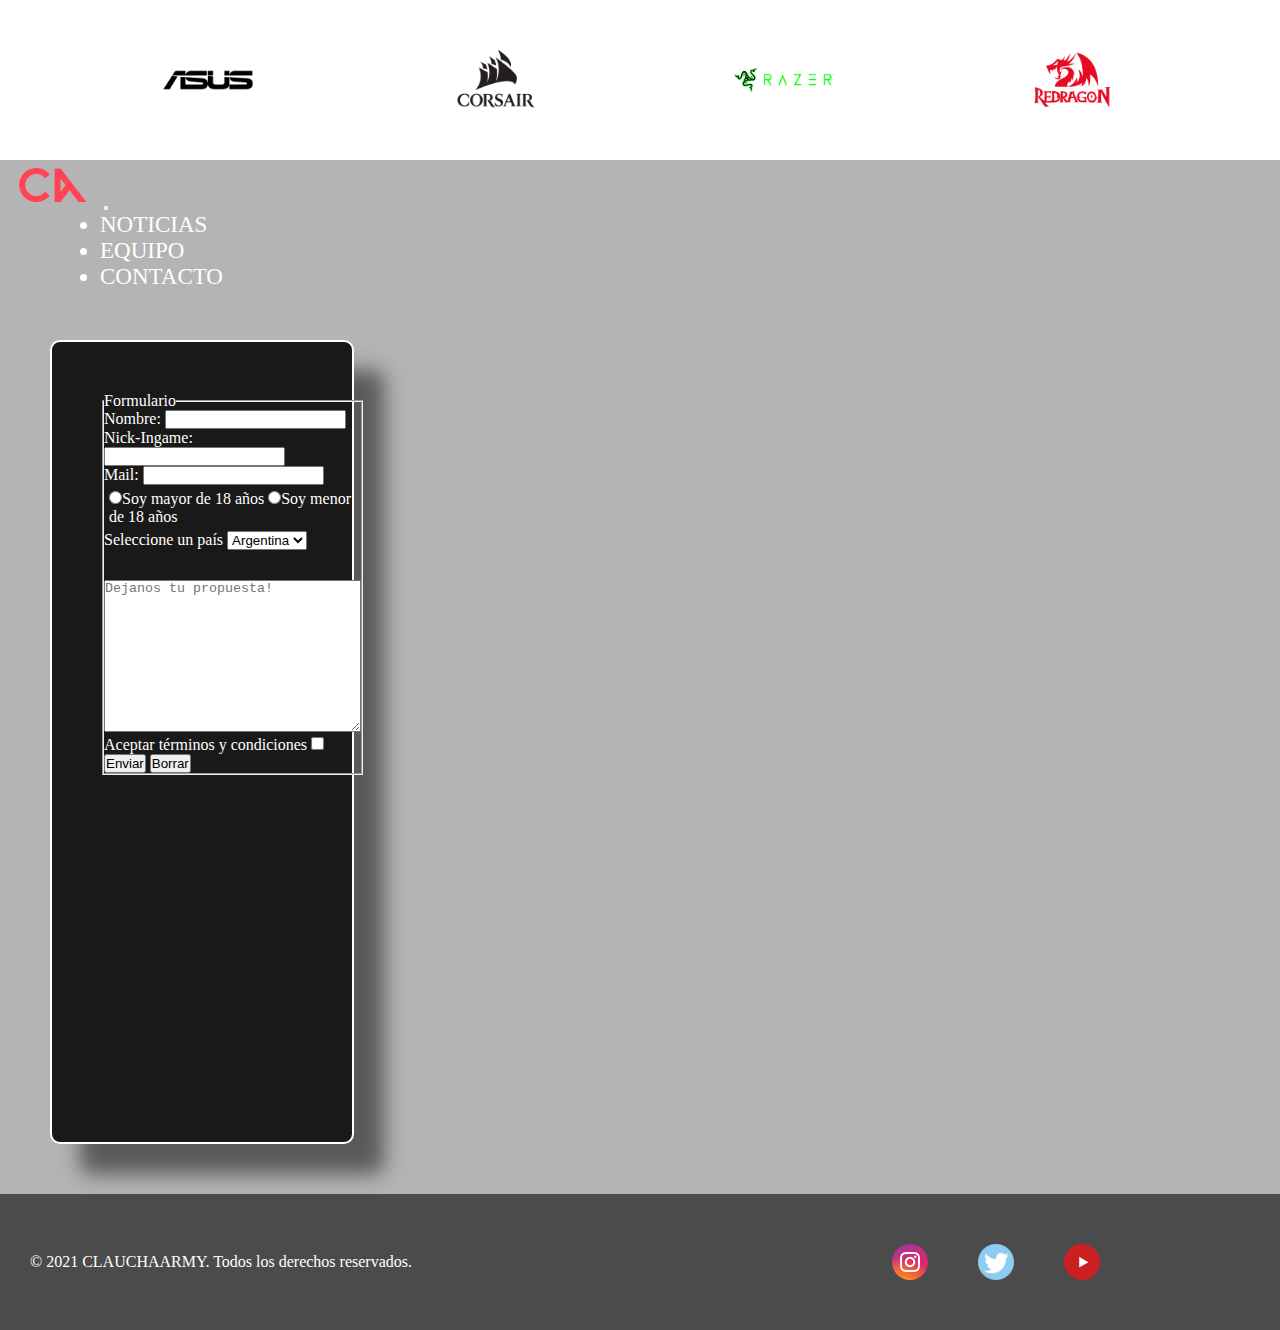
==== html/contacto.html @ e2df1a7e "se agrega form a contactos html. nuevo stylo a equipo" ====
<!doctype html>
<html lang="en">

<head>
    <meta charset="utf-8">
    <meta name="viewport" content="width=device-width, initial-scale=1">
    <link rel="stylesheet" href="https://cdnjs.cloudflare.com/ajax/libs/animate.css/4.1.1/animate.min.css">
    <link href="https://cdn.jsdelivr.net/npm/bootstrap@5.0.2/dist/css/bootstrap.min.css" rel="stylesheet"
        integrity="sha384-EVSTQN3/azprG1Anm3QDgpJLIm9Nao0Yz1ztcQTwFspd3yD65VohhpuuCOmLASjC" crossorigin="anonymous">
    <title>[C.A]</title>
    <link rel="shortcut icon" href="../icon/favicon.jpg" type="image/x-icon">
    <link rel="stylesheet" href="../css/style.css">
</head>

<body>

    <header class="headerIndex">
        <img class="imgIndex" src="../img/asus.png" alt="">
        <img class="imgIndex" src="../img/corsair.png" alt="">
        <img class="imgIndex" src="../img/razer.png" alt="">
        <img class="imgIndex" src="../img/redragon.png" alt="">
    </header>


    <nav class="navbar navbar-expand-lg navbar-dark bg-dark">
        <div class="container-fluid">
            <a class="navbar-brand" href="../index.html"><img src="../icon/logboton.png" alt=""></a>
            <button class="navbar-toggler" type="button" data-bs-toggle="collapse" data-bs-target="#navbarText"
                aria-controls="navbarText" aria-expanded="false" aria-label="Toggle navigation">
                <span class="navbar-toggler-icon"></span>
            </button>
            <div class="collapse navbar-collapse" id="navbarText">
                <ul class="navbar-nav me-auto mb-2 mb-lg-0">
                    <li class="nav-item">
                        <a class="nav-link" href="../html/noticias.html">Noticias</a>
                    </li>
                    <li class="nav-item">
                        <a class="nav-link" href="../html/equipo.html">Equipo</a>
                    </li>
                    <li class="nav-item">
                        <a class="nav-link" href="../html/contacto.html">Contacto</a>
                    </li>
                </ul>
            </div>
        </div>
    </nav>

    <div class="cajaFormulario">

        <form class="formulario" action="" method="" enctype="text/plain">

            <fieldset>

                <legend class="labelblanco">Formulario</legend>

                <div>

                    <label class="labelblanco" for="name">Nombre:</label>
                    <input type="text" id="nombre" name="name">


                </div>

                <div>

                    <label class="labelblanco" for="name">Nick-Ingame:</label>
                    <input id="nick-ingame" name="name">

                </div>

                <div class="formula">

                    <label class="labelblanco" for="email">Mail:</label>
                    <input type="email" id="email" name="email">

                </div>

                <div class="labelblanco checks">
                    <input type="radio" name="radio-igual" value="masculino">Soy mayor de 18 años
                    <input type="radio" name="radio-igual" value="femenino">Soy menor de 18 años
                </div>

                <div class="pais">
                    <label class="labelblanco" for="pais">Seleccione un país</label>
                    <select name="pais" id="selecciondepais">
                        <option value="ARG">Argentina</option>
                        <option value="URU">Uruguay</option>
                        <option value="CHI">Chile</option>
                        <option value="BRA">Brasil</option>
                    </select>
                </div>


                <textarea placeholder="Dejanos tu propuesta!" name="" id="" cols="30" rows="10"></textarea>


                <div class="labelblanco">
                    <label for="check1">Aceptar términos y condiciones</label>
                    <input id="check1" type="checkbox" name="Acepta" value="1">
                </div>

                <div>
                    <input type="submit" value="Enviar">
                    <input type="reset" value="Borrar">
                </div>

            </fieldset>




        </form>
    </div>














    <footer class="footerClass">
        <p class="derechos">© 2021 CLAUCHAARMY. Todos los derechos reservados.</p>
        <div class="redes">
            <img src="../icon/social_instagram.png" alt=""><img src="../icon/social_twitter.png" alt=""><img
                src="../icon/social_youtube.png" alt="">
        </div>

    </footer>





    <script src="https://cdn.jsdelivr.net/npm/@popperjs/core@2.9.2/dist/umd/popper.min.js"
        integrity="sha384-IQsoLXl5PILFhosVNubq5LC7Qb9DXgDA9i+tQ8Zj3iwWAwPtgFTxbJ8NT4GN1R8p"
        crossorigin="anonymous"></script>
    <script src="https://cdn.jsdelivr.net/npm/bootstrap@5.0.2/dist/js/bootstrap.min.js"
        integrity="sha384-cVKIPhGWiC2Al4u+LWgxfKTRIcfu0JTxR+EQDz/bgldoEyl4H0zUF0QKbrJ0EcQF"
        crossorigin="anonymous"></script>
---- css/style.css ----
* {
  margin: 0;
  padding: 0;
}

body {
  width: 100%;
  background-color: rgb(180, 180, 180)
}

/* header */

.headerIndex {
  background-color: #fff;
  display: flex;
  justify-content: space-evenly;
  align-items: center;
}

.imgIndex {
  margin: 30px;
  display: flex;
  width: 100px;
  height: auto;
}

/* navbar */

.logboton {
  margin-left: 50px;
  padding-top: -10px;
}

.nav-menu {
  display: -webkit-box;
  display: -ms-flexbox;
  display: flex;
  -webkit-box-pack: start;
      -ms-flex-pack: start;
          justify-content: flex-start;
  margin-right: 40px;
  list-style: none;
}

.nav-item {
  margin-left: 100px;
  text-transform: uppercase;
  color: #fff;
  font-size: 23px;
}

.nav-link {
  color: white;
  text-decoration: none;
}

.nav-link:hover {
  color: #fff;
  border-radius: 10px 5px;
  background-color: rgba(196, 83, 68, 0.733);
  -webkit-transition: all 0.5ms linear;
  transition: all 0.5ms linear;
}

/* main */

.logoIndex {
  min-width: 50%;
  min-height: 50%;
  margin-right: 20rem;
}

.index1 {
  width: 100px;
  margin: 30px;
  height: auto;
  opacity: 0.5;
}

.index1:hover {
  opacity: 1;
}

.index2 {
  width: auto;
  margin: 30px;
  height: auto;
  opacity: 0.5;
}

.index2:hover {
  opacity: 1;
}

/* tabla */

.tablaIndex {
  margin: 30px;
  width: auto;
  margin-top: 50px;
}

/* video */

#videoIndex {
  margin-top: 100px;
  margin-bottom: 100px;
  width: 100%;
  height: auto;
  border-radius: 10px;
  box-shadow: 1px 10px 25px rgba(0,0,0,0.9);
  z-index: 100;
}

.linkVideo {
  font-family: fantasy;
  z-index: 200;
}

.linkVideo a {
  color: rgba(0,0,0,0.5);
  text-decoration: none;
}

.linkVideo a:hover {
  transition: 0.6s;
  color: #fff;
}

.linkVideo a h3 {
  font-size: 180px;
  margin: 30px;
  margin-top: 300px;
}

/* subnoticias */

.subNoticia {
  font-family: fantasy;
  font-size: 120px;
  color: #fff;
}

.subnoti img {
  padding-bottom: 100px;
  width: 300px;
  height: auto;
  margin-left: 210px;
}

/* footer */

.footerClass {
  position: relative;
  background-color: #4b4b4b;
  display: flex;
  justify-content: space-between;
  align-items: center;
  padding: 30px;
}

.redes {
  display: -webkit-box;
  display: -ms-flexbox;
  display: flex;
  -webkit-box-align: center;
      -ms-flex-align: center;
          align-items: center;
  -webkit-box-pack: center;
      -ms-flex-pack: center;
          justify-content: center;
  padding: 20px;
  padding-right: 100px;
  color: white;
}

.redes img {
  padding-right: 50px;
}

.derechos {
  color: white;
  font-family: fantasy;
}

.carrucel {
  margin-left: 300px;
  width: 1300px;
  height: 200px;
  margin-top: 80px;
  margin-bottom: 80px;
}

#carouselExampleFade {
  border-radius: 5px;
}

.conteiner {
  display: grid;
  grid-template-columns: repeat(3, 1fr);
  grid-template-rows: repeat(5, auto);
  gap: 10px;
}

.conteiner .carrucel {
  grid-column: 1 / -1;
  grid-row: 1 / 2;
}

.conteiner .index1 {
  grid-column: 1 / 2;
  grid-row: 2 / 2;
}

.conteiner .index2 {
  grid-column: 2 / 2;
  grid-row: 2 / 3;
}

.conteiner .tablaIndex {
  grid-column: 3 / 4;
  grid-row: 3 / 2;
}

.conteiner .cajaVideo {
  grid-column: -4 / -1;
  grid-row: 3 / 3;
}

.conteiner .linkVideo {
  grid-column: -4 / -1;
  grid-row: 3 / 3;
}

.conteiner .subNoticia {
  grid-column: 2 / 3;
  grid-row: 4 / 4;
}

.conteiner .subnoti {
  grid-column: 1 / 4;
  grid-row: 5 / 6;
}

.conteinerVideos {
  display: grid;
  grid-template-columns: repeat(3, 0.5fr);
  grid-template-rows: repeat(2, auto);
  gap: 10px;
}

.conteinerVideos .video1 {
  grid-column: 1 / 2;
  grid-row: 1 / 2;
}

.conteinerVideos .video2 {
  grid-column: 2 / 3;
  grid-row: 1 / 2;
}

.conteinerVideos .video3 {
  -ms-grid-column: 3;
  -ms-grid-column-span: 1;
  grid-column: 3 / 4;
  -ms-grid-row: 1;
  -ms-grid-row-span: 1;
  grid-row: 1 / 2;
}

.conteinerVideos .video4 {
  -ms-grid-column: 2;
  -ms-grid-column-span: -1;
  grid-column: 2 / 1;
  -ms-grid-row: 2;
  grid-row: 2 / 2;
}

.conteinerVideos .video5 {
  -ms-grid-column: 2;
  grid-column: 2 / 2;
  -ms-grid-row: 2;
  -ms-grid-row-span: 1;
  grid-row: 2 / 3;
}

.conteinerVideos .video6 {
  -ms-grid-column: 3;
  -ms-grid-column-span: 1;
  grid-column: 3 / 4;
  -ms-grid-row: 2;
  -ms-grid-row-span: 1;
  grid-row: 2 / 3;
}

#titulovid {
  margin: 30px;
}

.videohtml {
  margin: 30px;
  margin-bottom: 100px;
}

/* html equipo */

.box-equipo {
  margin-top: 100px;
  height: auto;
}

.box-equipo .imgEquipo {
  margin: 120px;
  border: 4px solid #fff;
  border-radius: 10px;

}

.imgEquipo{
    margin: 25px;
    opacity: 0.8;
    border: 10px solid #eee;
    -webkit-transition: all 0.5s ease;
    -moz-transition: all 0.5s ease;
    -o-transition: all 0.5s ease;
    -webkit-box-reflect: below 0px -webkit-gradient(linear, left top, left bottom, from(transparent), color-stop(.7, transparent), to(rgba(0,0,0,0.1)));
}
 
.imgEquipo:hover {
  opacity: 1;
  -webkit-box-reflect: below 0px -webkit-gradient(linear, left top, left bottom, from(transparent), color-stop(.7, transparent), to(rgba(0,0,0,0.4)));
  -webkit-box-shadow: 0px 0px 20px rgba(255,255,255,0.8);
  -moz-box-shadow: 0px 0px 20px rgba(255,255,255,0.8);
  box-shadow: 0px 0px 20px rgba(255,255,255,0.8);
}





/* html noticias */
.contNoticias {
  background-image: url(../img-noticias/backg-noticias.jpg);
}

.noticiasNew {
  display: flex;
  flex-direction: column;
  align-items: flex-start;
  margin: 120px 0px 150px 50px;

}

.noticiasNew img {
  border-radius: 10px;
}

.noticiasNew a {
  color: #fff;
  text-decoration: none;
}

.noticiasNew p {
  margin-bottom: 120px;
}

/* html contacto */

.cajaFormulario {
  background-color: rgb(26, 25, 25);
  margin: 50px;
  width: 300px;
  height: 800px;
  border: 2px solid white;
  box-shadow: 30px 30px 20px rgba(0,0,0,0.5);
  border-radius: 10px;

}

.formulario {
  margin: 50px;
}

.labelblanco {
    color: white;
}

.checks {
  margin: 5px; 
}

.pais {
  margin-bottom: 30px;
}
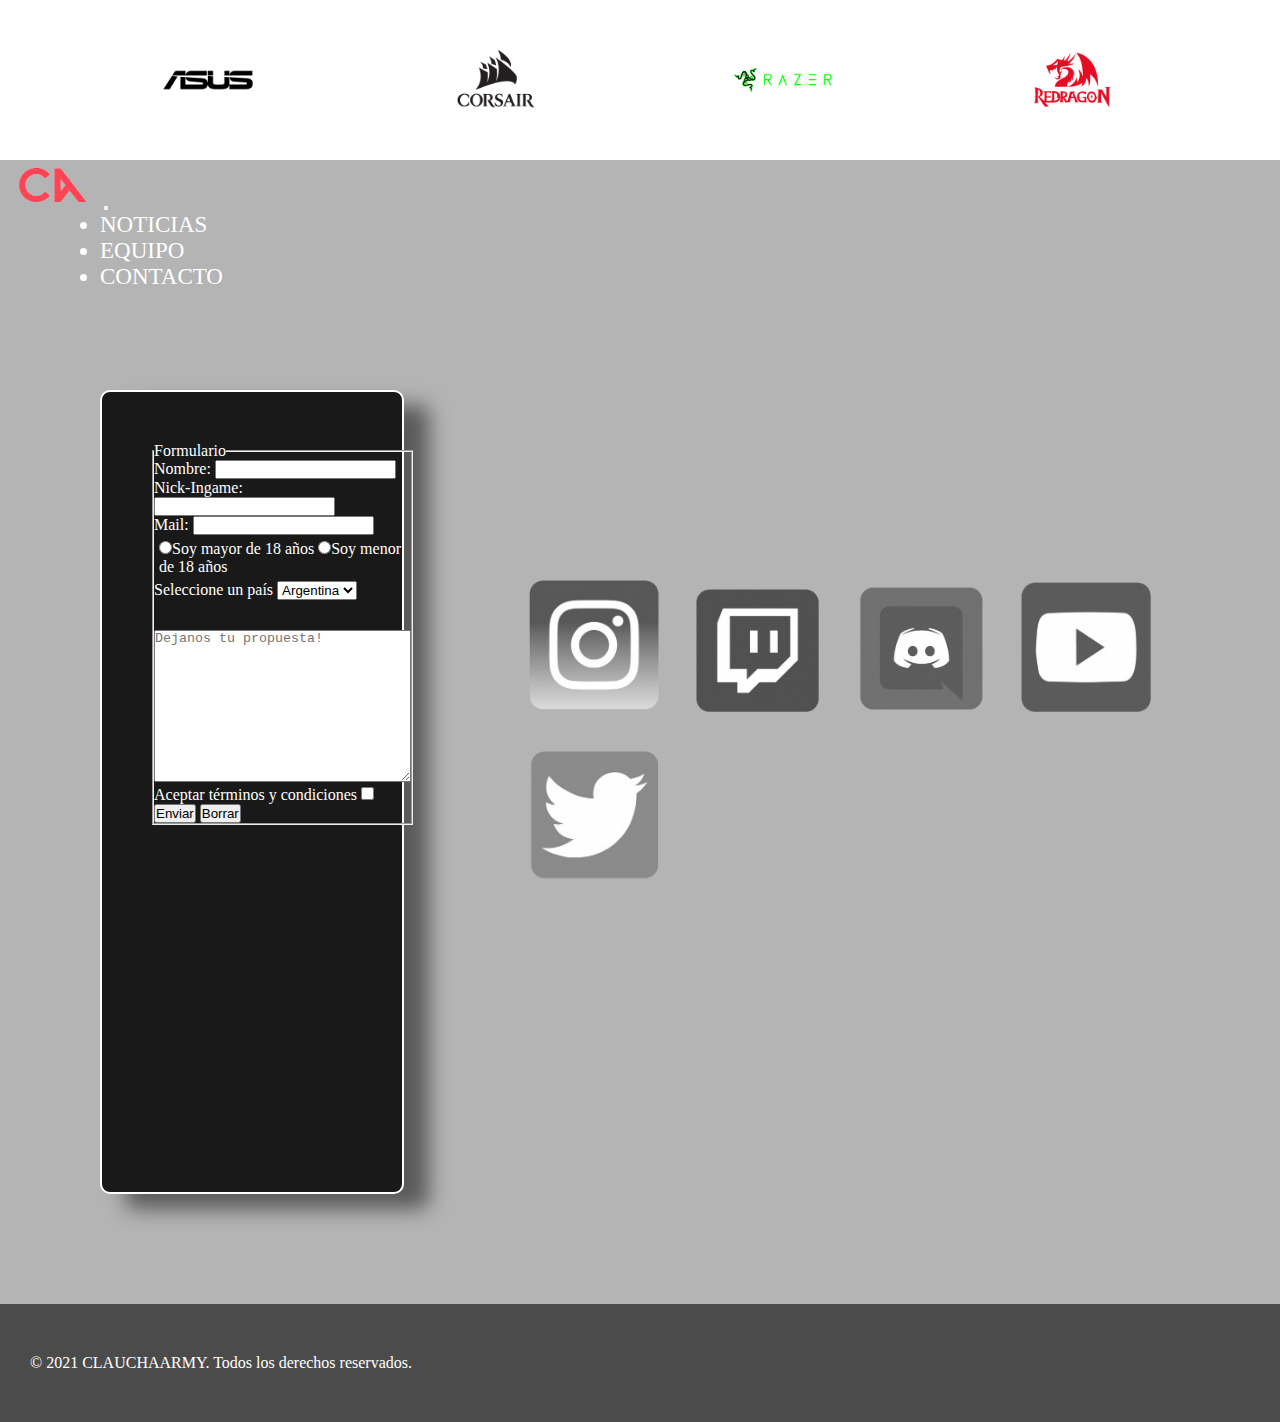
==== commit d55521f4: "se agrega img contacto y html contacto nuevo" ====
--- a/html/contacto.html
+++ b/html/contacto.html
@@ -45,74 +45,85 @@
         </div>
     </nav>
 
-    <div class="cajaFormulario">
+    <div class="contenedorGrid">
 
-        <form class="formulario" action="" method="" enctype="text/plain">
+        <div class="cajaFormulario">
 
-            <fieldset>
+            <form class="formulario" action="" method="" enctype="text/plain">
 
-                <legend class="labelblanco">Formulario</legend>
+                <fieldset>
 
-                <div>
+                    <legend class="labelblanco">Formulario</legend>
 
-                    <label class="labelblanco" for="name">Nombre:</label>
-                    <input type="text" id="nombre" name="name">
+                    <div>
+
+                        <label class="labelblanco" for="name">Nombre:</label>
+                        <input type="text" id="nombre" name="name">
 
 
-                </div>
+                    </div>
 
-                <div>
+                    <div>
 
-                    <label class="labelblanco" for="name">Nick-Ingame:</label>
-                    <input id="nick-ingame" name="name">
+                        <label class="labelblanco" for="name">Nick-Ingame:</label>
+                        <input id="nick-ingame" name="name">
 
-                </div>
+                    </div>
 
-                <div class="formula">
+                    <div class="formula">
 
-                    <label class="labelblanco" for="email">Mail:</label>
-                    <input type="email" id="email" name="email">
+                        <label class="labelblanco" for="email">Mail:</label>
+                        <input type="email" id="email" name="email">
 
-                </div>
+                    </div>
 
-                <div class="labelblanco checks">
-                    <input type="radio" name="radio-igual" value="masculino">Soy mayor de 18 años
-                    <input type="radio" name="radio-igual" value="femenino">Soy menor de 18 años
-                </div>
+                    <div class="labelblanco checks">
+                        <input type="radio" name="radio-igual" value="masculino">Soy mayor de 18 años
+                        <input type="radio" name="radio-igual" value="femenino">Soy menor de 18 años
+                    </div>
 
-                <div class="pais">
-                    <label class="labelblanco" for="pais">Seleccione un país</label>
-                    <select name="pais" id="selecciondepais">
-                        <option value="ARG">Argentina</option>
-                        <option value="URU">Uruguay</option>
-                        <option value="CHI">Chile</option>
-                        <option value="BRA">Brasil</option>
-                    </select>
-                </div>
+                    <div class="pais">
+                        <label class="labelblanco" for="pais">Seleccione un país</label>
+                        <select name="pais" id="selecciondepais">
+                            <option value="ARG">Argentina</option>
+                            <option value="URU">Uruguay</option>
+                            <option value="CHI">Chile</option>
+                            <option value="BRA">Brasil</option>
+                        </select>
+                    </div>
 
 
-                <textarea placeholder="Dejanos tu propuesta!" name="" id="" cols="30" rows="10"></textarea>
+                    <textarea placeholder="Dejanos tu propuesta!" name="" id="" cols="30" rows="10"></textarea>
 
 
-                <div class="labelblanco">
-                    <label for="check1">Aceptar términos y condiciones</label>
-                    <input id="check1" type="checkbox" name="Acepta" value="1">
-                </div>
+                    <div class="labelblanco">
+                        <label for="check1">Aceptar términos y condiciones</label>
+                        <input id="check1" type="checkbox" name="Acepta" value="1">
+                    </div>
 
-                <div>
-                    <input type="submit" value="Enviar">
-                    <input type="reset" value="Borrar">
-                </div>
+                    <div>
+                        <input type="submit" value="Enviar">
+                        <input type="reset" value="Borrar">
+                    </div>
 
-            </fieldset>
+                </fieldset>
 
 
 
 
-        </form>
+            </form>
+        </div>
+        <div class="cajaRedes">
+            <ul>
+                <li><a href=""><i class="instagram"><img src="../img-contacto/instagram.png" alt=""></i></a></li>
+                <li><a href=""><i class="twitch"><img src="../img-contacto/twitch.png" alt=""></i></a></li>
+                <li><a href=""><i class=" discord"><img src="../img-contacto/discord.png" alt=""></i></a></li>
+                <li><a href=""><i class="youtube"><img src="../img-contacto/youtube.png" alt=""></i></a></li>
+                <li><a href=""><i class="twitter"><img src="../img-contacto/Twitter.png" alt=""></i></a></li>
+            </ul>
+        </div>
+
     </div>
-
-
 
 
 
@@ -128,10 +139,12 @@
     <footer class="footerClass">
         <p class="derechos">© 2021 CLAUCHAARMY. Todos los derechos reservados.</p>
         <div class="redes">
-            <img src="../icon/social_instagram.png" alt=""><img src="../icon/social_twitter.png" alt=""><img
-                src="../icon/social_youtube.png" alt="">
+            <a target="_blank" href="https://www.instagram.com/claucha_army/"><img src="./icon/social_instagram.png"
+                    alt=""></a> <a target="_blank" href="https://twitter.com/LukitasAranda"><img
+                    src="./icon/social_twitter.png" alt=""></a><a target="_blank"
+                href="https://www.youtube.com/channel/UCp8lCw_TEuAUe3MjjVn-g2Q"><img src="./icon/social_youtube.png"
+                    alt=""></a>
         </div>
-
     </footer>
 
 
--- a/css/style.css
+++ b/css/style.css
@@ -71,9 +71,9 @@
 }
 
 .index1 {
-  width: 100px;
-  margin: 30px;
-  height: auto;
+  width: 500px;
+  height: 800px;
+  margin: 50px;
   opacity: 0.5;
 }
 
@@ -82,9 +82,9 @@
 }
 
 .index2 {
-  width: auto;
-  margin: 30px;
-  height: auto;
+  width: 500px;
+  height: 800px;
+  margin: 50px;
   opacity: 0.5;
 }
 
@@ -103,7 +103,6 @@
 /* video */
 
 #videoIndex {
-  margin-top: 100px;
   margin-bottom: 100px;
   width: 100%;
   height: auto;
@@ -242,6 +241,19 @@
   grid-row: 5 / 6;
 }
 
+/* html videos */
+
+#tituloVid h3{
+  color: #ff4555;
+  font-family: fantasy;
+  width: 20%;
+  padding-left: 20px;
+  margin: 40px;
+  font-size: 30px;
+  border: 2px solid #ffffff;
+  border-radius: 10px;
+}
+
 .conteinerVideos {
   display: grid;
   grid-template-columns: repeat(3, 0.5fr);
@@ -313,6 +325,8 @@
   margin: 120px;
   border: 4px solid #fff;
   border-radius: 10px;
+  filter: grayscale(100%);
+  transition: all 800ms linear;
 
 }
 
@@ -320,18 +334,15 @@
     margin: 25px;
     opacity: 0.8;
     border: 10px solid #eee;
-    -webkit-transition: all 0.5s ease;
-    -moz-transition: all 0.5s ease;
-    -o-transition: all 0.5s ease;
-    -webkit-box-reflect: below 0px -webkit-gradient(linear, left top, left bottom, from(transparent), color-stop(.7, transparent), to(rgba(0,0,0,0.1)));
 }
  
 .imgEquipo:hover {
+  transition: all 800ms linear;
   opacity: 1;
-  -webkit-box-reflect: below 0px -webkit-gradient(linear, left top, left bottom, from(transparent), color-stop(.7, transparent), to(rgba(0,0,0,0.4)));
   -webkit-box-shadow: 0px 0px 20px rgba(255,255,255,0.8);
   -moz-box-shadow: 0px 0px 20px rgba(255,255,255,0.8);
   box-shadow: 0px 0px 20px rgba(255,255,255,0.8);
+  filter: grayscale(0%);
 }
 
 
@@ -352,6 +363,7 @@
 }
 
 .noticiasNew img {
+  border: 3px solid #fff;
   border-radius: 10px;
 }
 
@@ -362,21 +374,22 @@
 
 .noticiasNew p {
   margin-bottom: 120px;
+  text-transform: uppercase;
+  font-family: fantasy;
 }
 
 /* html contacto */
 
 .cajaFormulario {
   background-color: rgb(26, 25, 25);
-  margin: 50px;
+  margin: 100px;
   width: 300px;
   height: 800px;
   border: 2px solid white;
-  box-shadow: 30px 30px 20px rgba(0,0,0,0.5);
+  box-shadow: 25px 15px 20px rgba(0,0,0,0.5);
   border-radius: 10px;
 
 }
-
 .formulario {
   margin: 50px;
 }
@@ -391,4 +404,67 @@
 
 .pais {
   margin-bottom: 30px;
+}
+
+
+
+.contenedorGrid {
+  display: grid;
+  grid-template-columns: repeat(3, 0.5fr);
+  grid-template-rows: repeat(2, auto);
+  gap: 10px;
+}
+
+.contenedorGrid .cajaFormulario {
+  grid-column: 1 / 2;
+  grid-row: 1 / 2 ;
+}
+
+.contenedorGrid .cajaRedes {
+  grid-column: 2 / 4;
+  grid-row: 1 / 2;
+}
+
+.cajaRedes {
+  display: flex;
+  height: 100vh;
+  align-items: center;
+
+}
+
+.cajaRedes ul li {
+  display: inline-block;
+  margin: 0 5px;
+  text-align: center;
+}
+
+.cajaRedes ul li a {
+  display: block;
+  padding: 10px;
+  line-height: 50px;
+  font-size: 18px;
+  
+}
+
+.cajaRedes ul li a img {
+  width: 130px;
+  height: auto;
+  filter: grayscale(100%);
+  transition: all 500ms linear;
+}
+
+.cajaRedes ul:hover a {
+  filter: blur(2px);
+}
+
+.cajaRedes ul li a:hover {
+  transform: translateY(20px) scale(1.05);
+  filter: none;
+}
+
+.cajaRedes ul li a img:hover {
+  width: 130px;
+  height: auto;
+  filter: grayscale(0%);
+    transition: all 500ms linear;
 }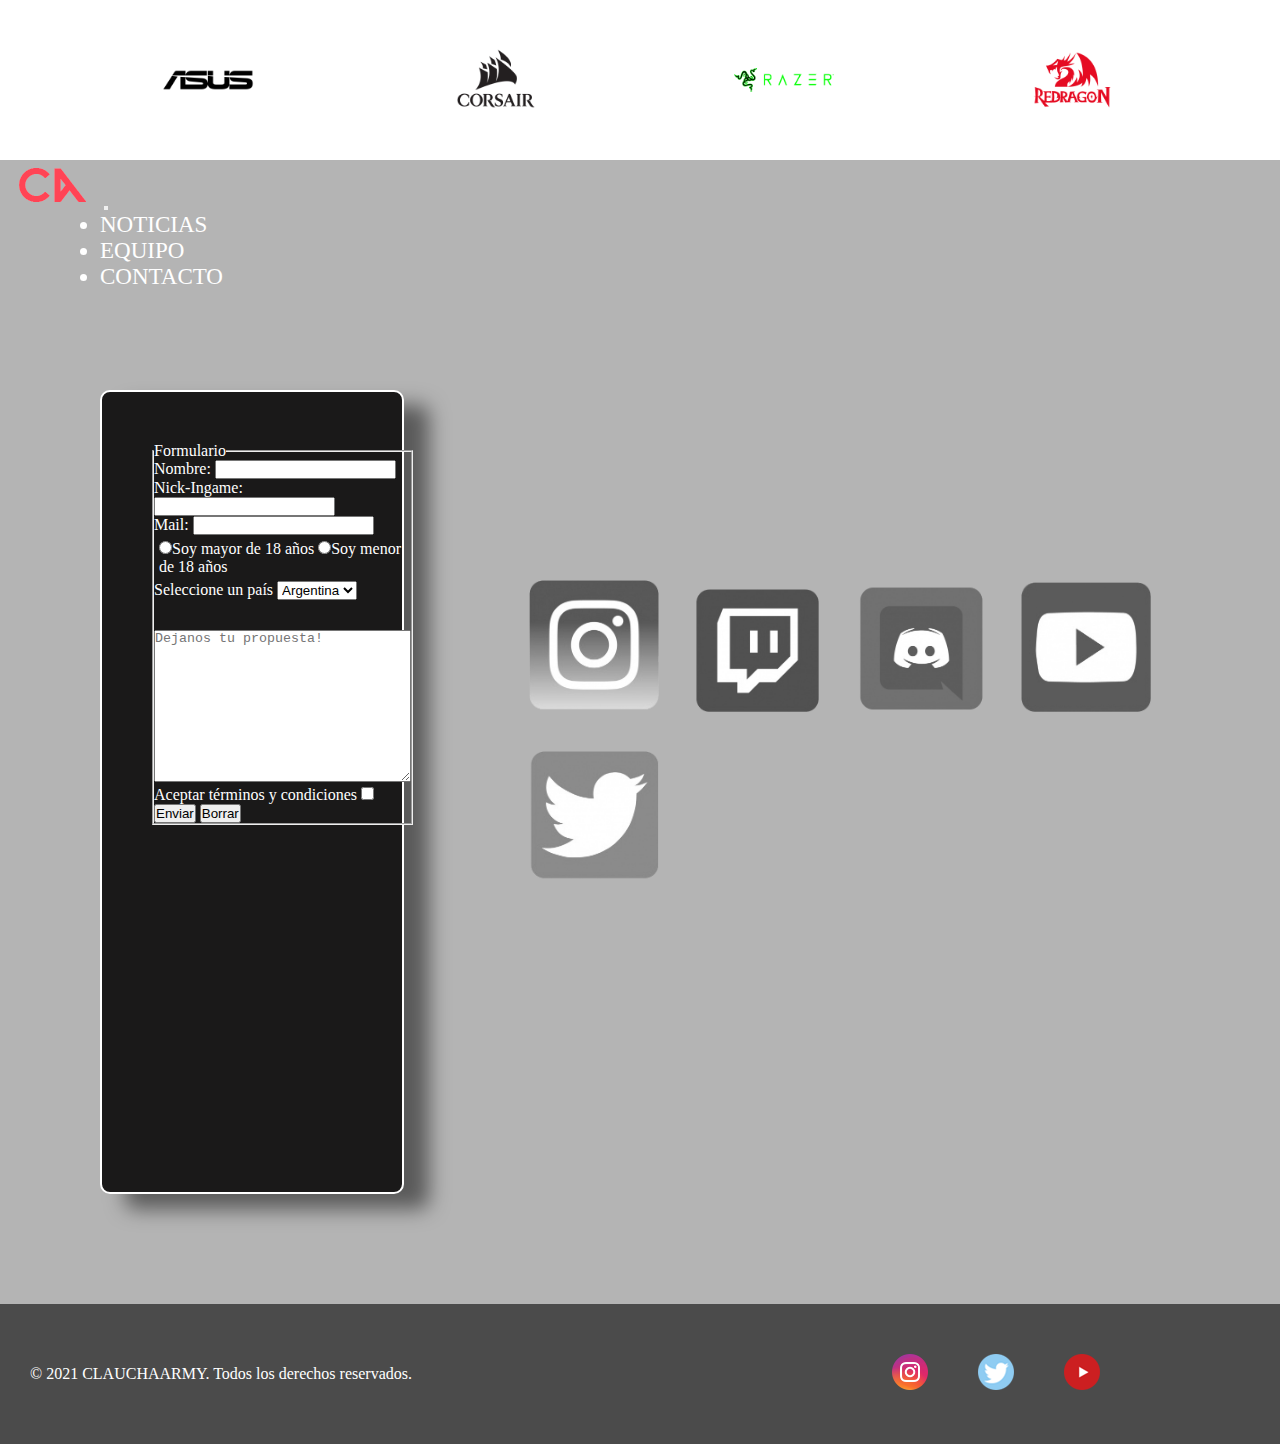
==== commit 9e1e38bd: "se agrega responsive de prueba en index" ====
--- a/html/contacto.html
+++ b/html/contacto.html
@@ -139,10 +139,10 @@
     <footer class="footerClass">
         <p class="derechos">© 2021 CLAUCHAARMY. Todos los derechos reservados.</p>
         <div class="redes">
-            <a target="_blank" href="https://www.instagram.com/claucha_army/"><img src="./icon/social_instagram.png"
+            <a target="_blank" href="https://www.instagram.com/claucha_army/"><img src="../icon/social_instagram.png"
                     alt=""></a> <a target="_blank" href="https://twitter.com/LukitasAranda"><img
-                    src="./icon/social_twitter.png" alt=""></a><a target="_blank"
-                href="https://www.youtube.com/channel/UCp8lCw_TEuAUe3MjjVn-g2Q"><img src="./icon/social_youtube.png"
+                    src="../icon/social_twitter.png" alt=""></a><a target="_blank"
+                href="https://www.youtube.com/channel/UCp8lCw_TEuAUe3MjjVn-g2Q"><img src="../icon/social_youtube.png"
                     alt=""></a>
         </div>
     </footer>
--- a/css/style.css
+++ b/css/style.css
@@ -467,4 +467,103 @@
   height: auto;
   filter: grayscale(0%);
     transition: all 500ms linear;
+}
+
+@media screen and (max-width: 800px) {
+
+  body {
+    width: 100%;
+  }
+
+  .conteiner {
+  display: flex;
+  flex-direction: column;
+ }
+
+  .headerIndex {
+  background-color: #fff;
+  display: flex;
+  }
+  
+  .imgIndex {
+  margin: 0;
+  display: flex;
+  height: auto;
+  }
+}
+
+/* main */
+
+@media screen and (max-width: 800px) {
+  
+  .nav-link {
+  width: 35%;
+ }
+
+  .carrucel {
+   margin: 0px;
+  width: 100%;
+  height: auto;
+ }
+ 
+  .index1 {
+  width: 100%;
+  height: auto;
+  opacity: 0.5;
+  margin: 0%;
+ }
+ .index2 {
+  width: 100%;
+  height: auto;
+  opacity: 0.5;
+  margin: 0%;
+ }
+
+ .tablaIndex {
+  margin: 0%;
+  width: 100%;
+  margin-top: 20px;
+ }
+ .mediaVideo {
+   display: grid;
+   grid-template-columns: (1, 1fr);
+   grid-template-rows: (1, auto);
+ }
+
+ #videoIndex {
+  margin-bottom: 100px;
+  width: 100%;
+  height: auto;
+  border-radius: 10px;
+  box-shadow: 1px 10px 25px rgba(0,0,0,0.9);
+  z-index: 100;
+ }
+
+ .linkVideo {
+  font-family: fantasy;
+  z-index: 200;
+ }
+
+ .linkVideo a {
+  color: #fff;
+  text-decoration: none;
+ }
+
+ .linkVideo a h3 {
+  font-size: 30px;
+  margin: 30px;
+ }
+
+ #imgSub {
+   width: 20rem;
+   
+ }
+ 
+ .subnoti img {
+  width: 80px;
+  height: auto;
+  margin: 10px;
+  margin-left: 20px;
+}
+
 }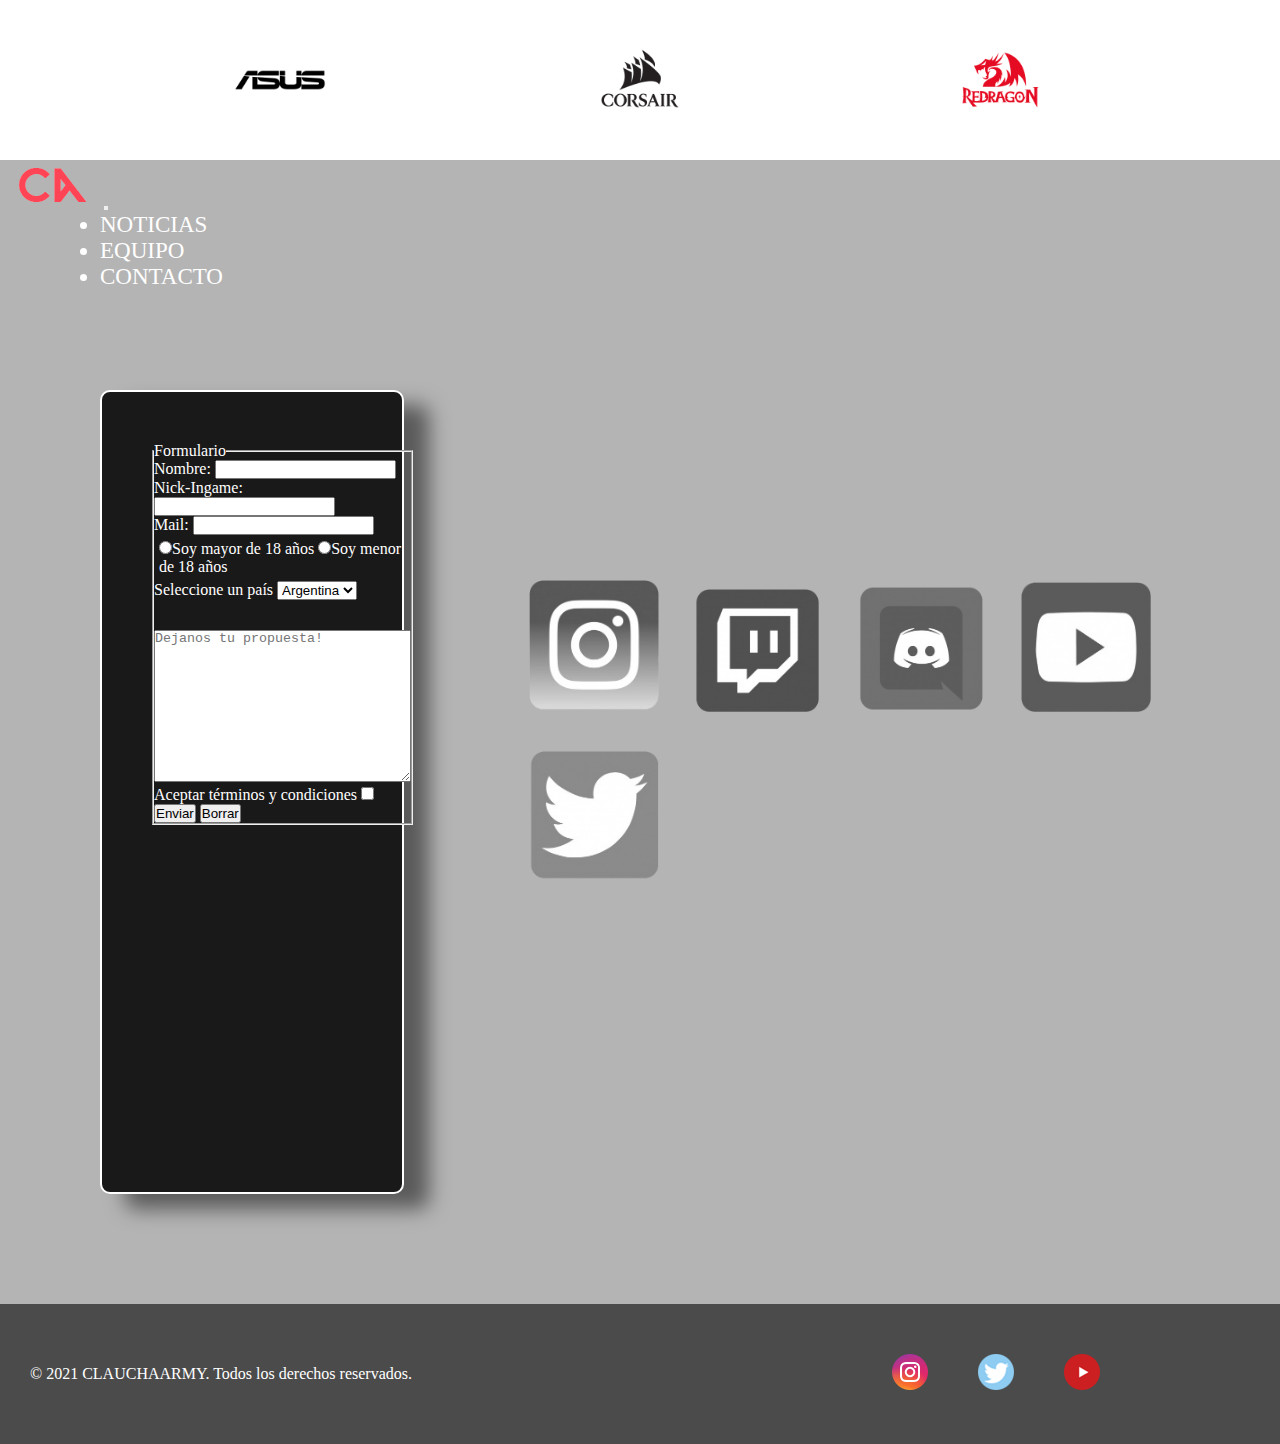
==== commit 6632ad0b: "se agrega responsive con exito" ====
--- a/html/contacto.html
+++ b/html/contacto.html
@@ -17,7 +17,7 @@
     <header class="headerIndex">
         <img class="imgIndex" src="../img/asus.png" alt="">
         <img class="imgIndex" src="../img/corsair.png" alt="">
-        <img class="imgIndex" src="../img/razer.png" alt="">
+        <!-- <img class="imgIndex" src="../img/razer.png" alt=""> -->
         <img class="imgIndex" src="../img/redragon.png" alt="">
     </header>
 
--- a/css/style.css
+++ b/css/style.css
@@ -111,25 +111,24 @@
   z-index: 100;
 }
 
-.linkVideo {
+.mediaVideo .linkVideo {
   font-family: fantasy;
   z-index: 200;
 }
 
-.linkVideo a {
+.mediaVideo .linkVideo a {
   color: rgba(0,0,0,0.5);
   text-decoration: none;
 }
 
-.linkVideo a:hover {
+.mediaVideo .linkVideo a:hover {
   transition: 0.6s;
   color: #fff;
 }
 
-.linkVideo a h3 {
+.mediaVideo .linkVideo a h3 {
   font-size: 180px;
   margin: 30px;
-  margin-top: 300px;
 }
 
 /* subnoticias */
@@ -221,7 +220,7 @@
   grid-row: 3 / 2;
 }
 
-.conteiner .cajaVideo {
+.conteiner .mediaVideo {
   grid-column: -4 / -1;
   grid-row: 3 / 3;
 }
@@ -497,7 +496,7 @@
 @media screen and (max-width: 800px) {
   
   .nav-link {
-  width: 35%;
+  width: 50%;
  }
 
   .carrucel {
@@ -526,9 +525,19 @@
  }
  .mediaVideo {
    display: grid;
-   grid-template-columns: (1, 1fr);
-   grid-template-rows: (1, auto);
- }
+   grid-template-columns: repeat(1, 1fr);
+   grid-template-rows: repeat(1, auto);
+ }
+
+ #videoIndex {
+   grid-column: 1 / 2;
+   grid-row: 1 / 2;
+ }
+
+  .cajaVideo .linkVideo a h3{
+    grid-column: 1 / 2 ;
+    grid-row: 1 / 2 ;
+  }
 
  #videoIndex {
   margin-bottom: 100px;
@@ -539,24 +548,24 @@
   z-index: 100;
  }
 
- .linkVideo {
+ /* .cajaVideo .linkVideo {
   font-family: fantasy;
   z-index: 200;
- }
+ } */
 
  .linkVideo a {
   color: #fff;
   text-decoration: none;
  }
 
- .linkVideo a h3 {
+ .cajaVideo .linkVideo a h3 {
   font-size: 30px;
   margin: 30px;
  }
 
  #imgSub {
    width: 20rem;
-   
+
  }
  
  .subnoti img {
@@ -566,4 +575,40 @@
   margin-left: 20px;
 }
 
+}
+
+/* html equipo */
+
+@media screen and (max-width: 800px) {
+
+  .box-equipo {
+    display: flex;
+    flex-direction: column;
+   margin-top: 100px;
+   height: auto;
+ }
+
+ .box-equipo .imgEquipo {
+  margin: 10px;
+  border: 4px solid #fff;
+  border-radius: 10px;
+  filter: grayscale(100%);
+  transition: all 800ms linear;
+
+ }
+
+ .imgEquipo{
+    margin: 25px;
+    opacity: 0.8;
+    border: 10px solid #eee;
+ }
+ 
+ .imgEquipo:hover {
+  transition: all 800ms linear;
+  opacity: 1;
+  -webkit-box-shadow: 0px 0px 20px rgba(255,255,255,0.8);
+  -moz-box-shadow: 0px 0px 20px rgba(255,255,255,0.8);
+  box-shadow: 0px 0px 20px rgba(255,255,255,0.8);
+  filter: grayscale(0%);
+ }
 }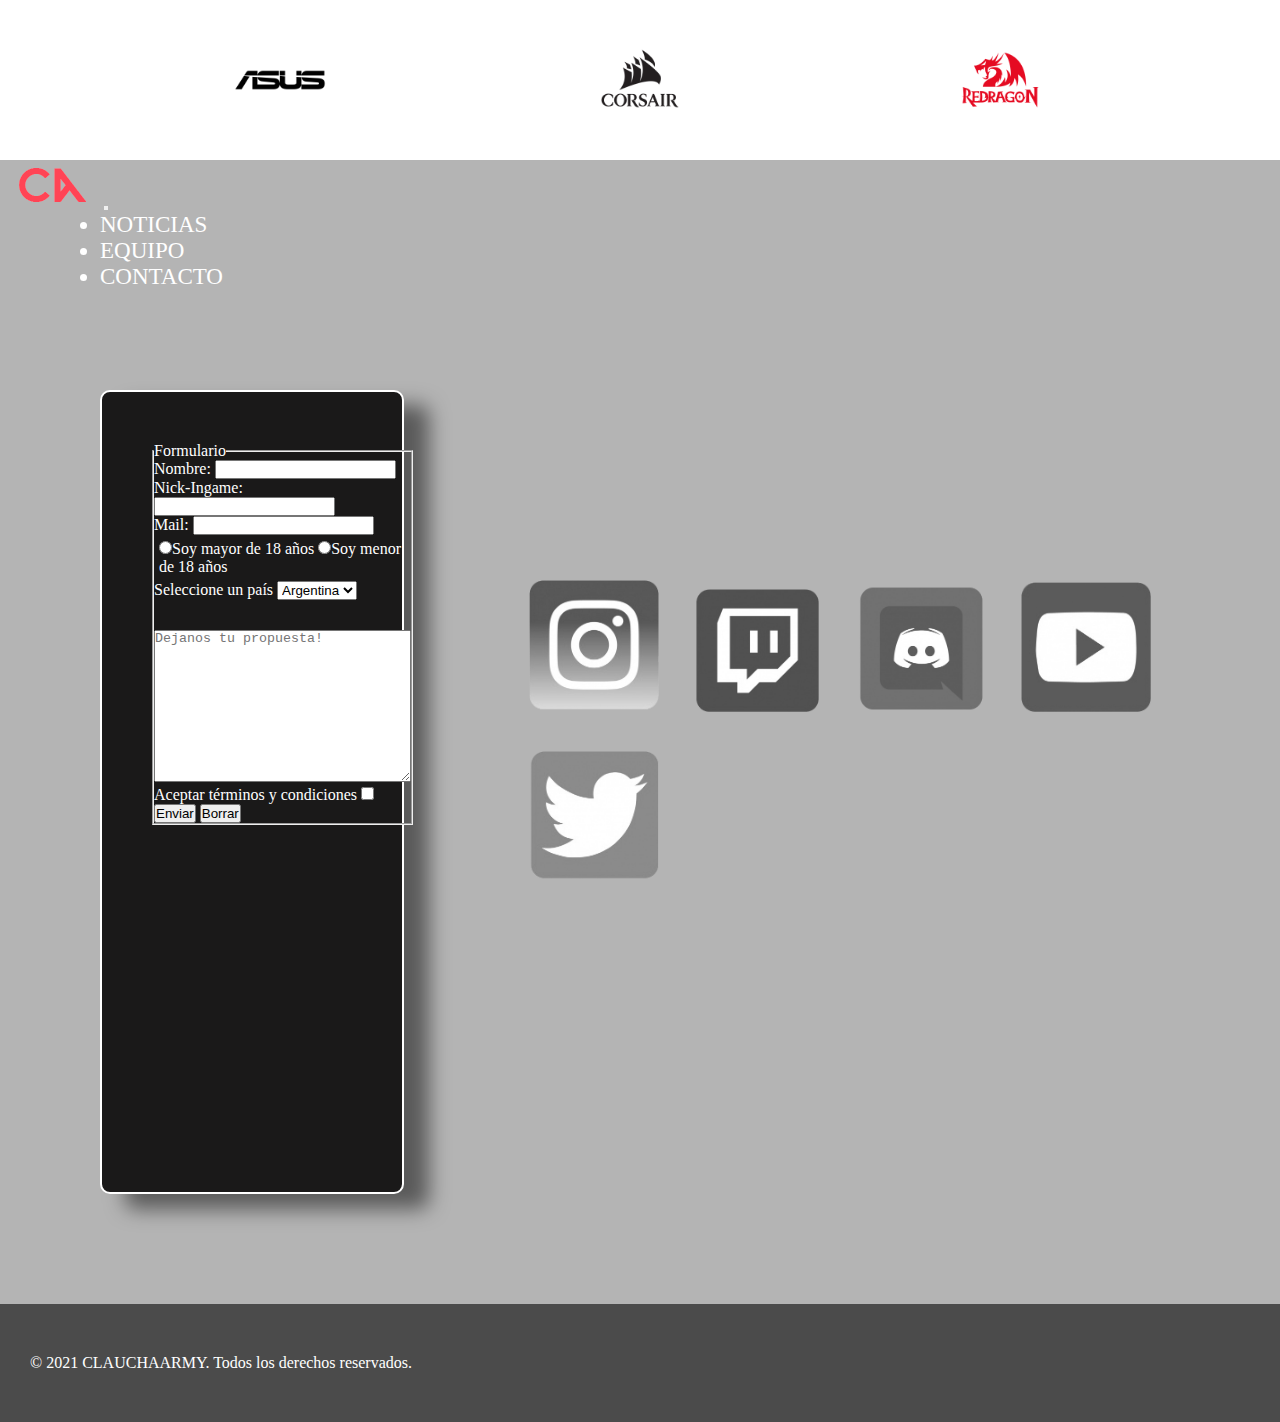
==== commit c944e7b9: "commit de cambios varios" ====
--- a/html/contacto.html
+++ b/html/contacto.html
@@ -139,10 +139,10 @@
     <footer class="footerClass">
         <p class="derechos">© 2021 CLAUCHAARMY. Todos los derechos reservados.</p>
         <div class="redes">
-            <a target="_blank" href="https://www.instagram.com/claucha_army/"><img src="../icon/social_instagram.png"
+            <a target="_blank" href="https://www.instagram.com/claucha_army/"><img src="./icon/social_instagram.png"
                     alt=""></a> <a target="_blank" href="https://twitter.com/LukitasAranda"><img
-                    src="../icon/social_twitter.png" alt=""></a><a target="_blank"
-                href="https://www.youtube.com/channel/UCp8lCw_TEuAUe3MjjVn-g2Q"><img src="../icon/social_youtube.png"
+                    src="./icon/social_twitter.png" alt=""></a><a target="_blank"
+                href="https://www.youtube.com/channel/UCp8lCw_TEuAUe3MjjVn-g2Q"><img src="./icon/social_youtube.png"
                     alt=""></a>
         </div>
     </footer>
--- a/css/style.css
+++ b/css/style.css
@@ -489,6 +489,18 @@
   display: flex;
   height: auto;
   }
+
+  .footerClass {
+  width: 100%;
+  background-color: #4b4b4b;
+  display: flex;
+  justify-content: space-between;
+  align-items: center;
+ }
+
+ .redes img {
+  padding-right: 5px;
+ }
 }
 
 /* main */
@@ -496,7 +508,7 @@
 @media screen and (max-width: 800px) {
   
   .nav-link {
-  width: 50%;
+  width: 100%;
  }
 
   .carrucel {
@@ -525,7 +537,7 @@
  }
  .mediaVideo {
    display: grid;
-   grid-template-columns: repeat(1, 1fr);
+   grid-template-columns: repeat(1, auto);
    grid-template-rows: repeat(1, auto);
  }
 
@@ -539,7 +551,7 @@
     grid-row: 1 / 2 ;
   }
 
- #videoIndex {
+ .cajaVideo #videoIndex {
   margin-bottom: 100px;
   width: 100%;
   height: auto;
@@ -548,10 +560,10 @@
   z-index: 100;
  }
 
- /* .cajaVideo .linkVideo {
+ .cajaVideo .linkVideo {
   font-family: fantasy;
   z-index: 200;
- } */
+ }
 
  .linkVideo a {
   color: #fff;
@@ -582,6 +594,7 @@
 @media screen and (max-width: 800px) {
 
   .box-equipo {
+    margin: 50px;
     display: flex;
     flex-direction: column;
    margin-top: 100px;
@@ -611,4 +624,5 @@
   box-shadow: 0px 0px 20px rgba(255,255,255,0.8);
   filter: grayscale(0%);
  }
-}+}
+
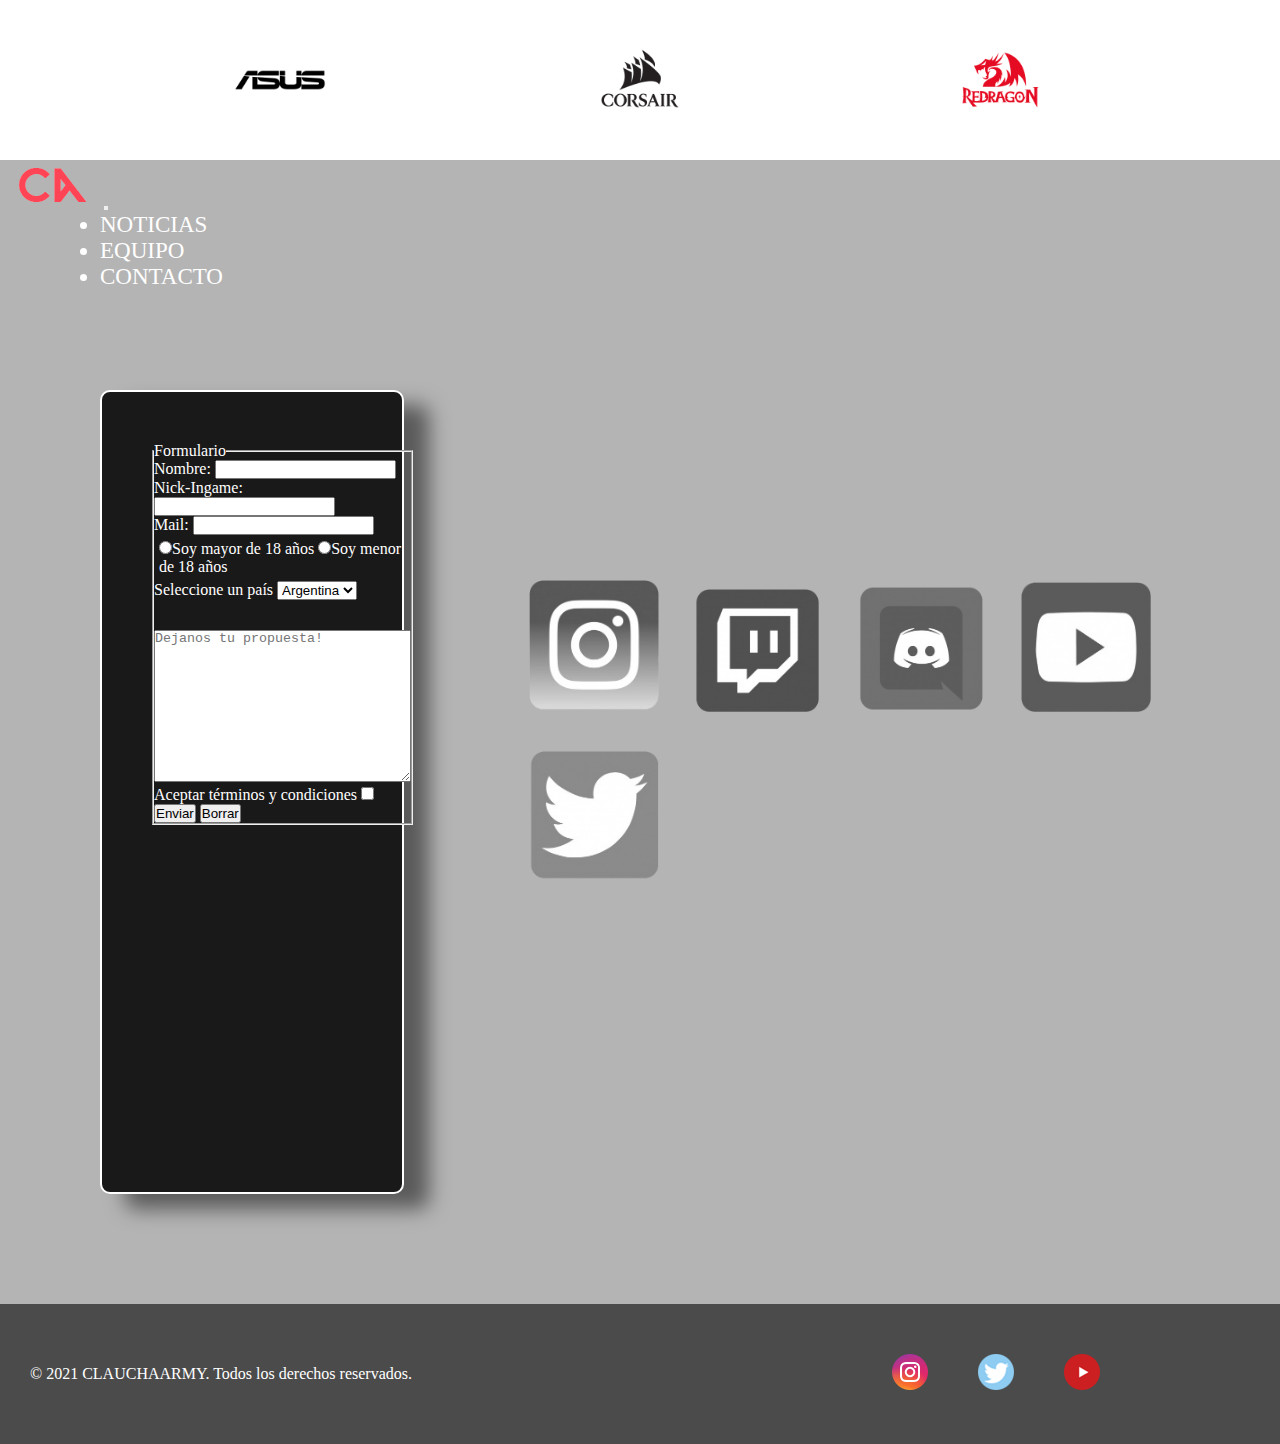
==== commit fc680329: "Merge pull request #1 from Lucas-Aranda/Proyecto" ====
--- a/html/contacto.html
+++ b/html/contacto.html
@@ -139,10 +139,10 @@
     <footer class="footerClass">
         <p class="derechos">© 2021 CLAUCHAARMY. Todos los derechos reservados.</p>
         <div class="redes">
-            <a target="_blank" href="https://www.instagram.com/claucha_army/"><img src="./icon/social_instagram.png"
+            <a target="_blank" href="https://www.instagram.com/claucha_army/"><img src="../icon/social_instagram.png"
                     alt=""></a> <a target="_blank" href="https://twitter.com/LukitasAranda"><img
-                    src="./icon/social_twitter.png" alt=""></a><a target="_blank"
-                href="https://www.youtube.com/channel/UCp8lCw_TEuAUe3MjjVn-g2Q"><img src="./icon/social_youtube.png"
+                    src="../icon/social_twitter.png" alt=""></a><a target="_blank"
+                href="https://www.youtube.com/channel/UCp8lCw_TEuAUe3MjjVn-g2Q"><img src="../icon/social_youtube.png"
                     alt=""></a>
         </div>
     </footer>
--- a/css/style.css
+++ b/css/style.css
@@ -405,8 +405,6 @@
   margin-bottom: 30px;
 }
 
-
-
 .contenedorGrid {
   display: grid;
   grid-template-columns: repeat(3, 0.5fr);
@@ -468,6 +466,8 @@
     transition: all 500ms linear;
 }
 
+/* responsive */
+
 @media screen and (max-width: 800px) {
 
   body {
@@ -489,18 +489,6 @@
   display: flex;
   height: auto;
   }
-
-  .footerClass {
-  width: 100%;
-  background-color: #4b4b4b;
-  display: flex;
-  justify-content: space-between;
-  align-items: center;
- }
-
- .redes img {
-  padding-right: 5px;
- }
 }
 
 /* main */
@@ -508,7 +496,7 @@
 @media screen and (max-width: 800px) {
   
   .nav-link {
-  width: 100%;
+  width: 50%;
  }
 
   .carrucel {
@@ -537,7 +525,7 @@
  }
  .mediaVideo {
    display: grid;
-   grid-template-columns: repeat(1, auto);
+   grid-template-columns: repeat(1, 1fr);
    grid-template-rows: repeat(1, auto);
  }
 
@@ -551,7 +539,7 @@
     grid-row: 1 / 2 ;
   }
 
- .cajaVideo #videoIndex {
+ #videoIndex {
   margin-bottom: 100px;
   width: 100%;
   height: auto;
@@ -560,10 +548,10 @@
   z-index: 100;
  }
 
- .cajaVideo .linkVideo {
+ /* .cajaVideo .linkVideo {
   font-family: fantasy;
   z-index: 200;
- }
+ } */
 
  .linkVideo a {
   color: #fff;
@@ -594,15 +582,15 @@
 @media screen and (max-width: 800px) {
 
   .box-equipo {
-    margin: 50px;
     display: flex;
     flex-direction: column;
-   margin-top: 100px;
-   height: auto;
+   margin-top: 0px;
+   margin-left: 0px;
+
  }
 
  .box-equipo .imgEquipo {
-  margin: 10px;
+  margin: 50px;
   border: 4px solid #fff;
   border-radius: 10px;
   filter: grayscale(100%);
@@ -611,7 +599,6 @@
  }
 
  .imgEquipo{
-    margin: 25px;
     opacity: 0.8;
     border: 10px solid #eee;
  }
@@ -624,5 +611,64 @@
   box-shadow: 0px 0px 20px rgba(255,255,255,0.8);
   filter: grayscale(0%);
  }
-}
-
+
+ .footerClass {
+   padding-left: 10px;
+  position: relative;
+  background-color: #4b4b4b;
+  display: flex;
+  /* justify-content: space-between;
+  align-items: center; */
+ }
+
+ .redes img {
+  padding-right:3px;
+ }
+}
+
+@media screen and (max-width: 800px) {
+  .contenedorGrid {
+    display: flex;
+    flex-direction: column;
+  }
+  .cajaFormulario {
+  background-color: rgb(26, 25, 25);
+  margin: 10px;
+  width: 300px;
+  height: 800px;
+  border: 2px solid white;
+  box-shadow: 25px 15px 20px rgba(0,0,0,0.5);
+  border-radius: 10px;
+
+ }
+
+}
+@media screen and (max-width: 800px) {
+ .conteinerVideos {
+ display: flex;
+ flex-direction: column;
+ }
+
+ #tituloVid h3{
+  color: #ff4555;
+  font-family: fantasy;
+  width: 100%;
+  margin: 0px;
+  margin-top: 40px;
+  font-size: 30px;
+  border: 2px solid #ffffff;
+  border-radius: 10px;
+ }
+ 
+ .videohtml {
+   width: 100%;
+  margin: 0px;
+  margin-bottom: 20px;
+ }
+
+ .conteinerVideos iframe {
+   width: 100%;
+   margin-top: 30px;
+ }
+
+}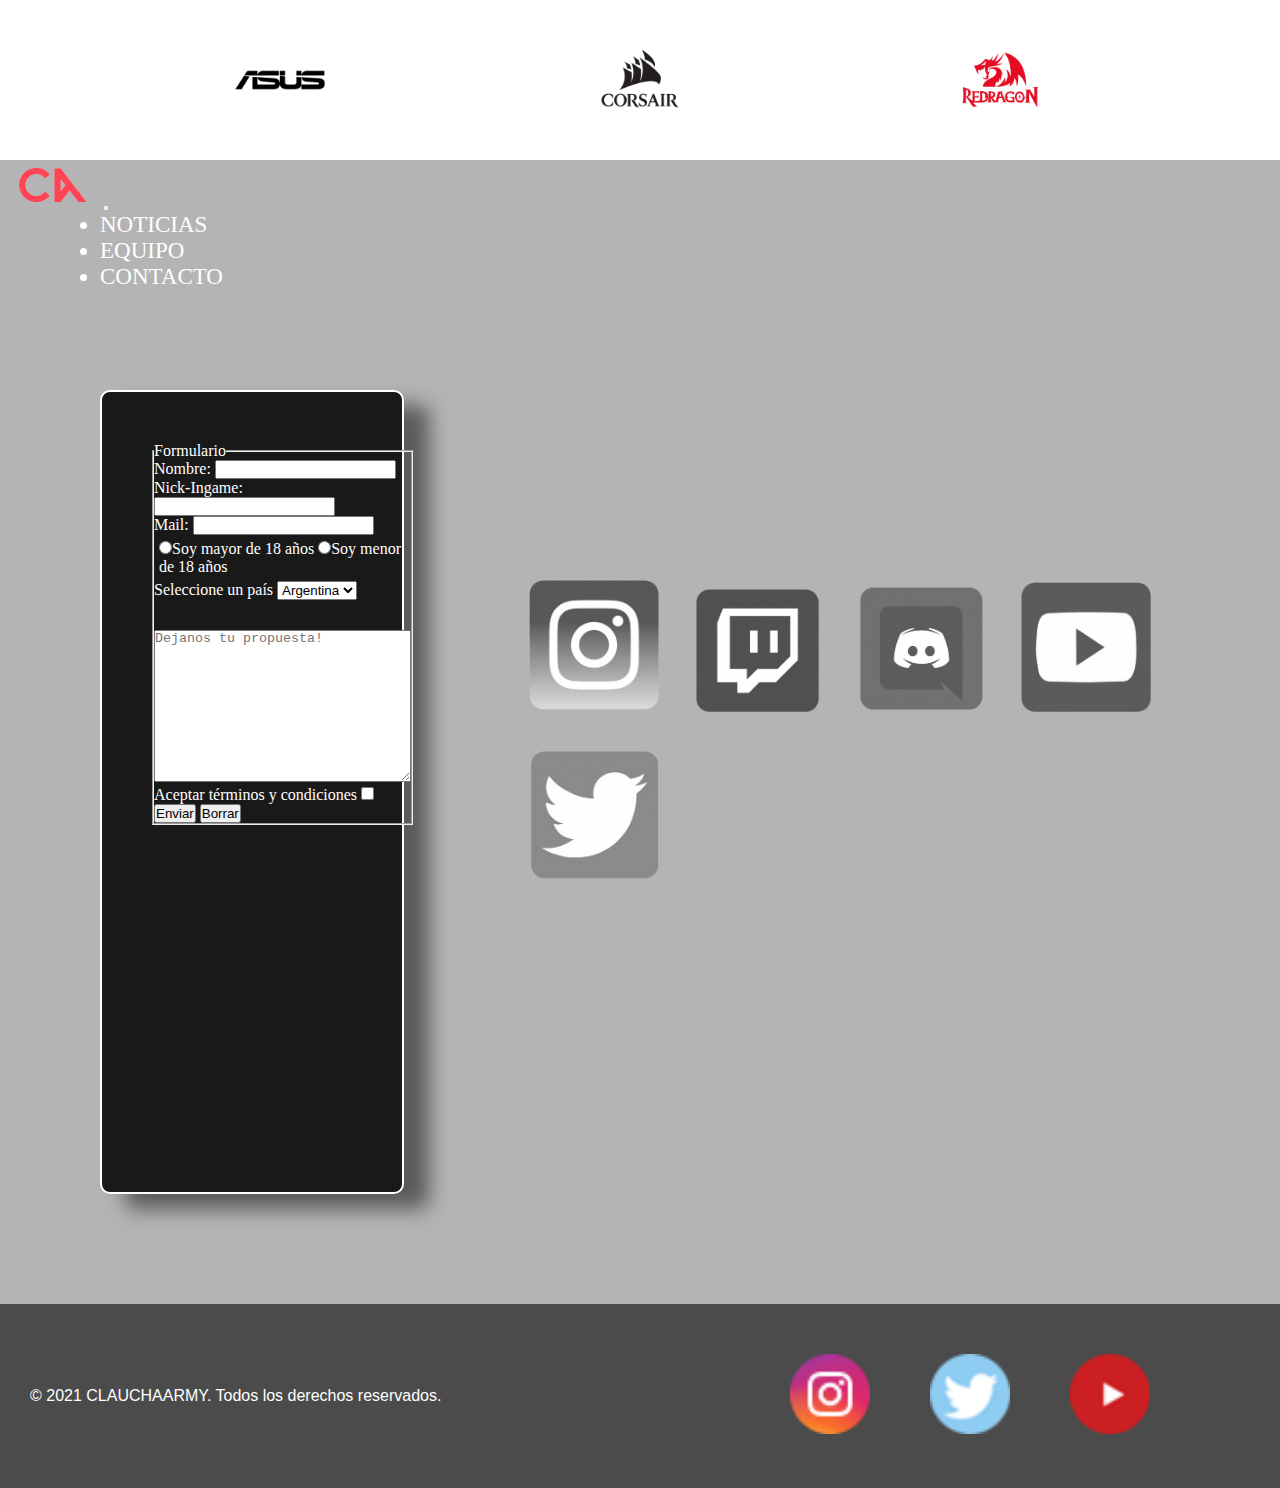
==== commit ec493ca0: "se soluciona texto y errores de mobile" ====
--- a/html/contacto.html
+++ b/html/contacto.html
@@ -93,7 +93,8 @@
                     </div>
 
 
-                    <textarea placeholder="Dejanos tu propuesta!" name="" id="" cols="30" rows="10"></textarea>
+                    <textarea class="textoForm" placeholder="Dejanos tu propuesta!" name="" id="" cols="30"
+                        rows="10"></textarea>
 
 
                     <div class="labelblanco">
--- a/css/style.css
+++ b/css/style.css
@@ -64,6 +64,13 @@
 
 /* main */
 
+.tituloTexto {
+  width: 10px;
+  height: auto;
+  font-family: -apple-system, BlinkMacSystemFont, 'Segoe UI', Roboto, Oxygen, Ubuntu, Cantarell, 'Open Sans', 'Helvetica Neue', sans-serif;
+  color: rgb(180, 180, 180);
+}
+
 .logoIndex {
   min-width: 50%;
   min-height: 50%;
@@ -134,7 +141,7 @@
 /* subnoticias */
 
 .subNoticia {
-  font-family: fantasy;
+  font-family:'Segoe UI', Tahoma, Geneva, Verdana, sans-serif;
   font-size: 120px;
   color: #fff;
 }
@@ -173,12 +180,16 @@
 }
 
 .redes img {
-  padding-right: 50px;
+  width: 80px;
+  padding-left: 30px;
+  align-items: center;
+  margin-left: 30px;
 }
 
 .derechos {
   color: white;
-  font-family: fantasy;
+  font-family:Verdana, Geneva, Tahoma, sans-serif, 'Times New Roman', Times, serif;
+  width: 100%;
 }
 
 .carrucel {
@@ -394,7 +405,8 @@
 }
 
 .labelblanco {
-    color: white;
+  font-family: Georgia, 'Times New Roman', Times, serif;
+  color: white;
 }
 
 .checks {
@@ -489,6 +501,18 @@
   display: flex;
   height: auto;
   }
+
+  .footerClass {
+  width: 100%;
+  background-color: #4b4b4b;
+  display: flex;
+  justify-content: space-between;
+  align-items: center;
+ }
+
+ .redes img {
+  padding-right: 5px;
+ }
 }
 
 /* main */
@@ -496,7 +520,7 @@
 @media screen and (max-width: 800px) {
   
   .nav-link {
-  width: 50%;
+  width: 100%;
  }
 
   .carrucel {
@@ -573,7 +597,7 @@
   height: auto;
   margin: 10px;
   margin-left: 20px;
-}
+ }
 
 }
 
@@ -582,21 +606,24 @@
 @media screen and (max-width: 800px) {
 
   .box-equipo {
+
+    margin: 0px;
     display: flex;
     flex-direction: column;
-   margin-top: 0px;
-   margin-left: 0px;
-
- }
+   margin-top: 100px;
+   height: auto;
+  }
 
  .box-equipo .imgEquipo {
-  margin: 50px;
+   margin: 0px;
+   margin-left: 60px;
+   margin-bottom: 30px;
   border: 4px solid #fff;
   border-radius: 10px;
   filter: grayscale(100%);
   transition: all 800ms linear;
 
- }
+  }
 
  .imgEquipo{
     opacity: 0.8;
@@ -614,11 +641,12 @@
 
  .footerClass {
    padding-left: 10px;
+   width: 100%;
+   height: auto;
   position: relative;
   background-color: #4b4b4b;
-  display: flex;
-  /* justify-content: space-between;
-  align-items: center; */
+  display: block;
+  margin: 0px;
  }
 
  .redes img {
@@ -626,7 +654,12 @@
  }
 }
 
+/* html Contacto */
+
 @media screen and (max-width: 800px) {
+
+  
+
   .contenedorGrid {
     display: flex;
     flex-direction: column;
@@ -641,8 +674,49 @@
   border-radius: 10px;
 
  }
-
-}
+ .textoForm {
+  width: 80%;
+  height: 80%;
+ }
+ .cajaRedes {
+  display: flex;
+  flex-direction: column;
+  align-items: center;
+
+ }
+
+.cajaRedes ul li a {
+  padding: 10px;
+  line-height: 50px;
+  font-size: 18px;
+  
+ }
+
+.cajaRedes ul li a img {
+  width: 50px;
+  height: auto;
+  filter: none;
+ 
+ }
+
+.cajaRedes ul:hover a {
+  filter: none;
+ }
+
+.cajaRedes ul li a:hover {
+  transform: none;
+  filter: none;
+ }
+
+.cajaRedes ul li a img:hover {
+  width: 50px;
+  height: auto;
+  filter: none;
+
+ }
+ 
+}
+
 @media screen and (max-width: 800px) {
  .conteinerVideos {
  display: flex;
@@ -671,4 +745,4 @@
    margin-top: 30px;
  }
 
-}+}
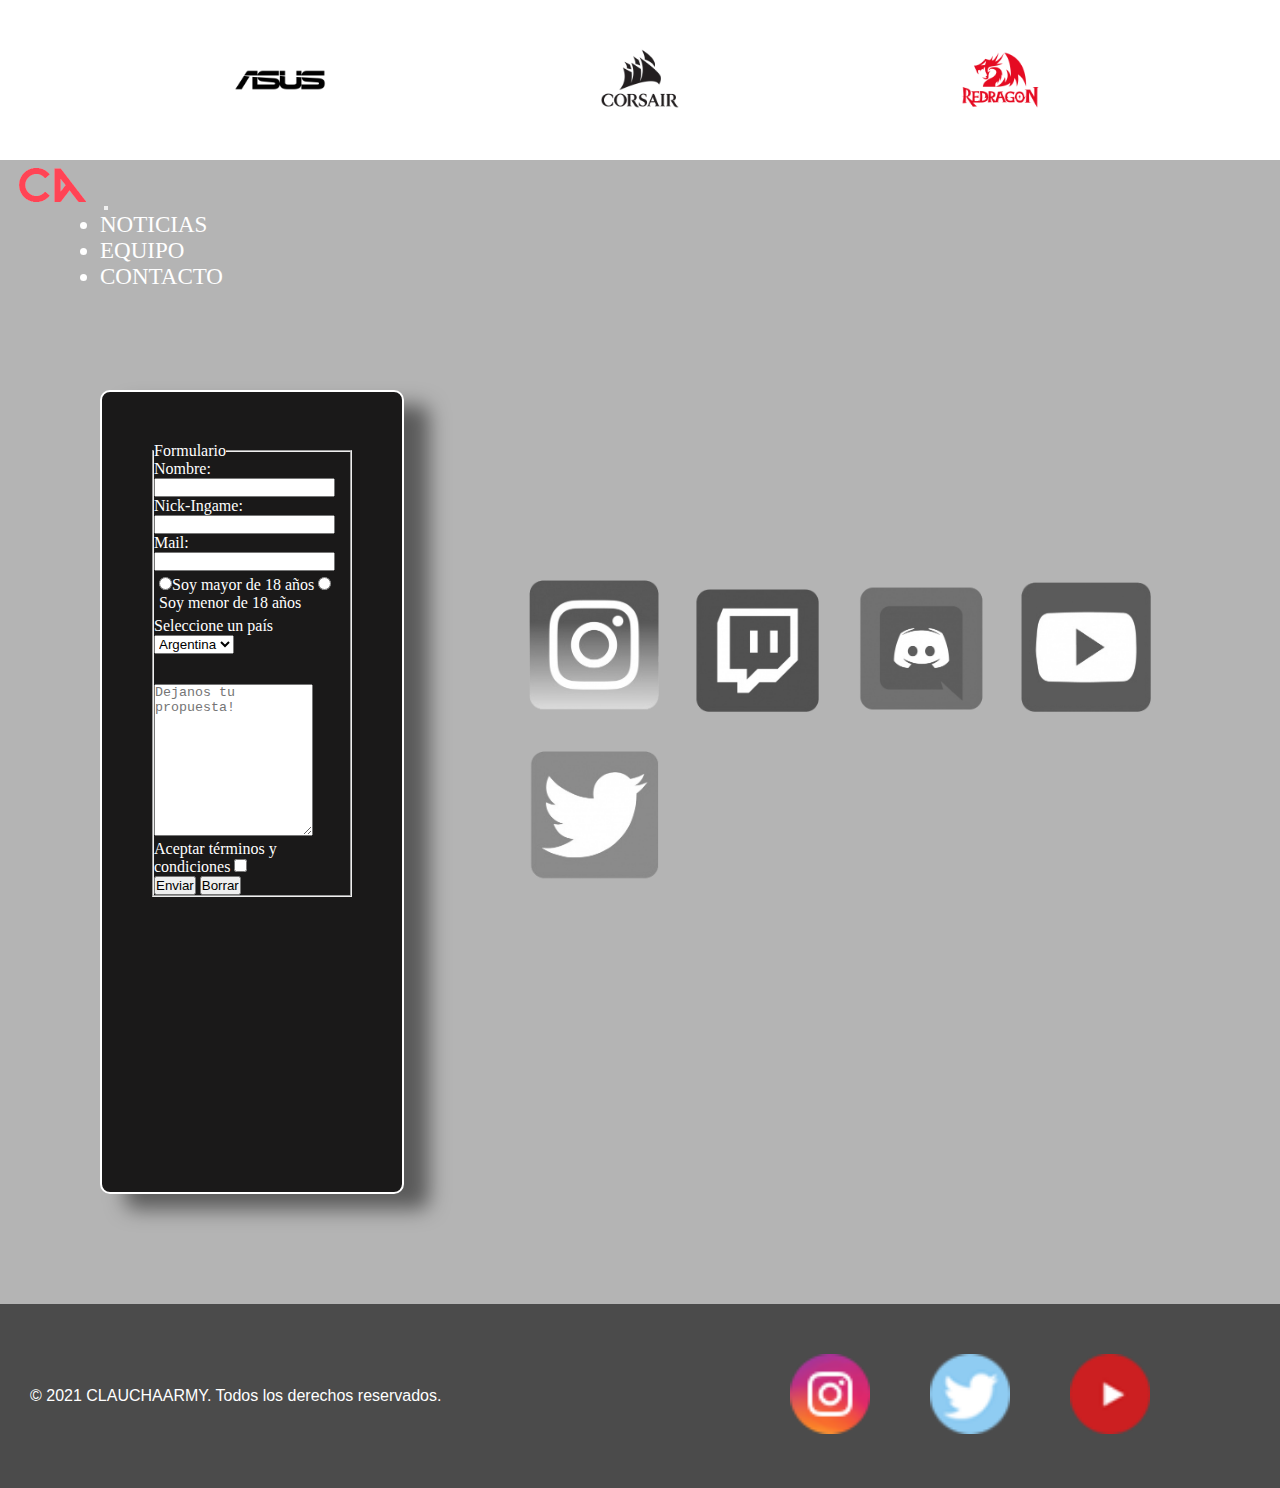
==== commit 36d0acfe: "se agregan los vinculos a html contacto redes" ====
--- a/html/contacto.html
+++ b/html/contacto.html
@@ -116,11 +116,19 @@
         </div>
         <div class="cajaRedes">
             <ul>
-                <li><a href=""><i class="instagram"><img src="../img-contacto/instagram.png" alt=""></i></a></li>
-                <li><a href=""><i class="twitch"><img src="../img-contacto/twitch.png" alt=""></i></a></li>
-                <li><a href=""><i class=" discord"><img src="../img-contacto/discord.png" alt=""></i></a></li>
-                <li><a href=""><i class="youtube"><img src="../img-contacto/youtube.png" alt=""></i></a></li>
-                <li><a href=""><i class="twitter"><img src="../img-contacto/Twitter.png" alt=""></i></a></li>
+                <li><a target="_blank" href="https://www.instagram.com/claucha_army/"><i class="instagram"><img
+                                src="../img-contacto/instagram.png" alt=""></i></a></li>
+                <li><a target="_blank" href="https://www.twitch.tv/clauchaarmy"><i class="twitch"><img
+                                src="../img-contacto/twitch.png" alt=""></i></a>
+                </li>
+                <li><a target="_blank" href="https://discord.gg/c99Ax49s"><i class=" discord"><img
+                                src="../img-contacto/discord.png" alt=""></i></a></li>
+                <li><a target="_blank" href="https://www.youtube.com/channel/UCp8lCw_TEuAUe3MjjVn-g2Q/videos"><i
+                            class="youtube"><img src="../img-contacto/youtube.png" alt=""></i></a>
+                </li>
+                <li><a target="_blank" href="https://twitter.com/LukitasAranda"><i class="twitter"><img
+                                src="../img-contacto/Twitter.png" alt=""></i></a>
+                </li>
             </ul>
         </div>
 
--- a/css/style.css
+++ b/css/style.css
@@ -119,12 +119,12 @@
 }
 
 .mediaVideo .linkVideo {
-  font-family: fantasy;
+  font-family:'Segoe UI', Tahoma, Geneva, Verdana, sans-serif;
   z-index: 200;
 }
 
 .mediaVideo .linkVideo a {
-  color: rgba(0,0,0,0.5);
+  color: rgba(0,0,0,0.9);
   text-decoration: none;
 }
 
@@ -232,13 +232,13 @@
 }
 
 .conteiner .mediaVideo {
-  grid-column: -4 / -1;
-  grid-row: 3 / 3;
+  grid-column: 1 / 4;
+  grid-row: 3 / 4;
 }
 
 .conteiner .linkVideo {
-  grid-column: -4 / -1;
-  grid-row: 3 / 3;
+  grid-column: 1 / 4;
+  grid-row: 3 / 4;
 }
 
 .conteiner .subNoticia {
@@ -417,6 +417,11 @@
   margin-bottom: 30px;
 }
 
+ .textoForm {
+  width: 80%;
+  height: 80%;
+ }
+
 .contenedorGrid {
   display: grid;
   grid-template-columns: repeat(3, 0.5fr);
@@ -547,21 +552,21 @@
   width: 100%;
   margin-top: 20px;
  }
- .mediaVideo {
+ .cajaVideo {
    display: grid;
    grid-template-columns: repeat(1, 1fr);
    grid-template-rows: repeat(1, auto);
  }
 
  #videoIndex {
-   grid-column: 1 / 2;
-   grid-row: 1 / 2;
- }
-
-  .cajaVideo .linkVideo a h3{
-    grid-column: 1 / 2 ;
-    grid-row: 1 / 2 ;
-  }
+   grid-column: 1 / 1;
+   grid-row: 1 / 1;
+ }
+
+  .conteiner .linkVideo {
+  grid-column: 1 / 2;
+  grid-row: 1 / 2;
+}
 
  #videoIndex {
   margin-bottom: 100px;
@@ -571,11 +576,6 @@
   box-shadow: 1px 10px 25px rgba(0,0,0,0.9);
   z-index: 100;
  }
-
- /* .cajaVideo .linkVideo {
-  font-family: fantasy;
-  z-index: 200;
- } */
 
  .linkVideo a {
   color: #fff;
@@ -585,18 +585,20 @@
  .cajaVideo .linkVideo a h3 {
   font-size: 30px;
   margin: 30px;
+  z-index: 200;
  }
 
  #imgSub {
-   width: 20rem;
+    width: 20rem;
+    margin-left: 30px;
 
  }
  
  .subnoti img {
-  width: 80px;
+  width: 100px;
   height: auto;
   margin: 10px;
-  margin-left: 20px;
+  padding-left: 1px;
  }
 
 }
@@ -725,7 +727,7 @@
 
  #tituloVid h3{
   color: #ff4555;
-  font-family: fantasy;
+  font-family:'Segoe UI', Tahoma, Geneva, Verdana, sans-serif;
   width: 100%;
   margin: 0px;
   margin-top: 40px;
